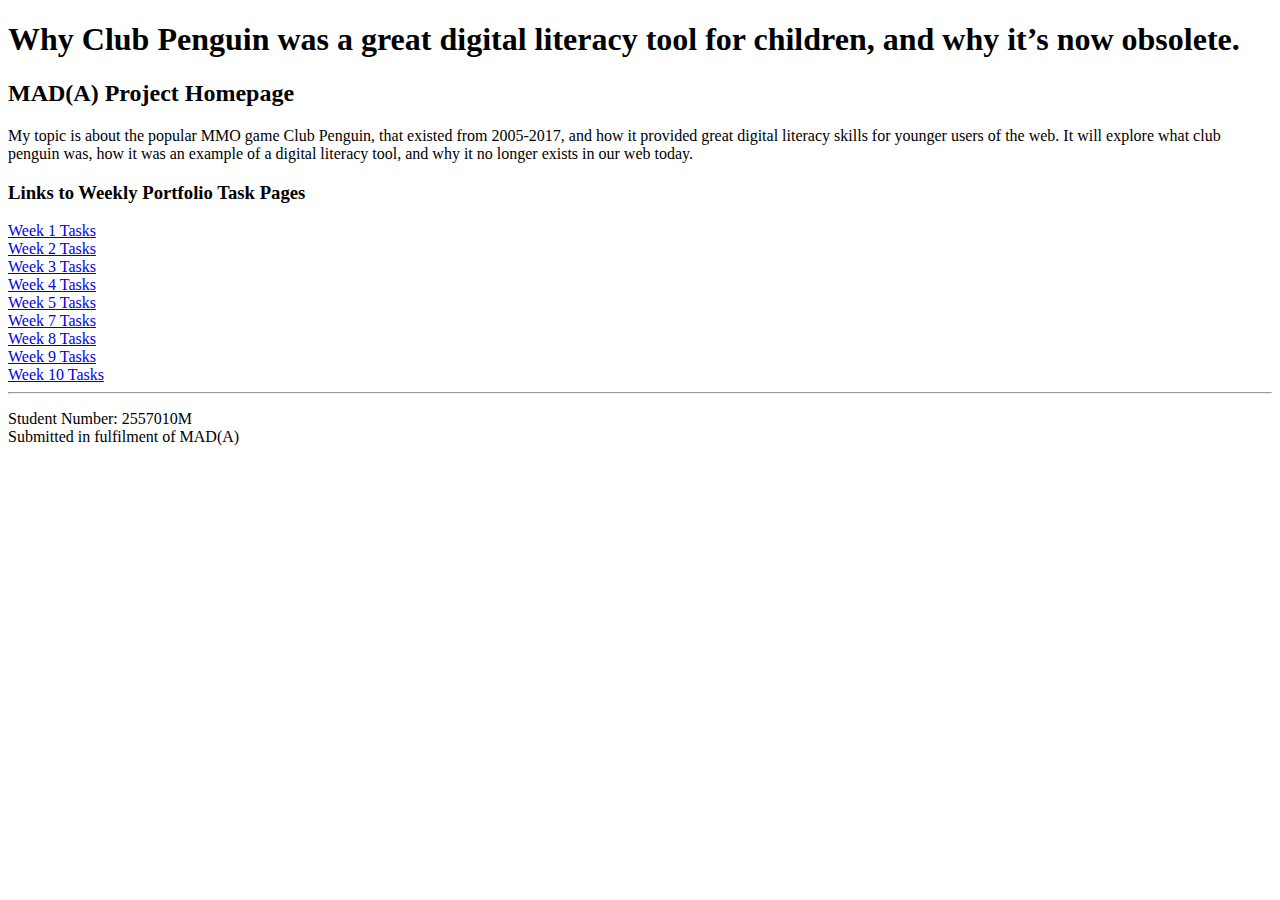
==== index.html @ f64e03c6 "Add files via upload" ====
<!DOCTYPE html>
<html lang="en">
<head>
	<!-- Use this section for your webpage metadata - more detail https://www.w3schools.com/html/html_head.asp -->

	<title>Homepage</title>
	<meta http-equiv="Content-Type" content="text/html; charset=utf-8"/>
	<!--  <link rel="stylesheet" href="filepath/filename.css"> -->
	<!--  When you have a stylesheet you can uncomment the link element above and edit the href to suit your file system and 		point to your CSS sheet -->
</head>

<body>

	<!-- begin the main section of the homepage -->
	<div id="*Insert appropriate ID - this will not display on your website*">
		<h1>Why Club Penguin was a great digital literacy tool for children, and why it’s now obsolete.</h1>
		<h2>MAD(A) Project Homepage</h2>

		<p>My topic is about the popular MMO game Club Penguin, that existed from 2005-2017, and how it provided great digital literacy skills for younger users of the web. It will explore what club penguin was, how it was an example of  a digital literacy tool, and why it no longer exists in our web today.</p>
		<!-- consider whether any other multi-media elements would be appropriate to achieve your chosen design -->
	</div>
	
	<h3>Links to Weekly Portfolio Task Pages</h3>

	<div id="menu">
		
		<a href="content-week-1.html">Week 1 Tasks</a><br>
		<a href="content-week-2.html">Week 2 Tasks</a><br>
		<a href="content-week-3.html">Week 3 Tasks</a><br>
		<a href="content-week-4.html">Week 4 Tasks</a><br>
		<a href="underconstruction.html">Week 5 Tasks</a><br>
		<a href="underconstruction.html">Week 7 Tasks</a><br>
		<a href="underconstruction.html">Week 8 Tasks</a><br>
		<a href="underconstruction.html">Week 9 Tasks</a><br>
		<a href="underconstruction.html">Week 10 Tasks</a>


	</div>
	<!-- end the main section of the homepage -->
	
	<hr>
	
	<!-- begin footer -->
	<footer>
	<p>Student Number: 2557010M <br>
	Submitted in fulfilment of MAD(A)</p>
	</footer>

	<!-- end footer -->

</body>
</html>
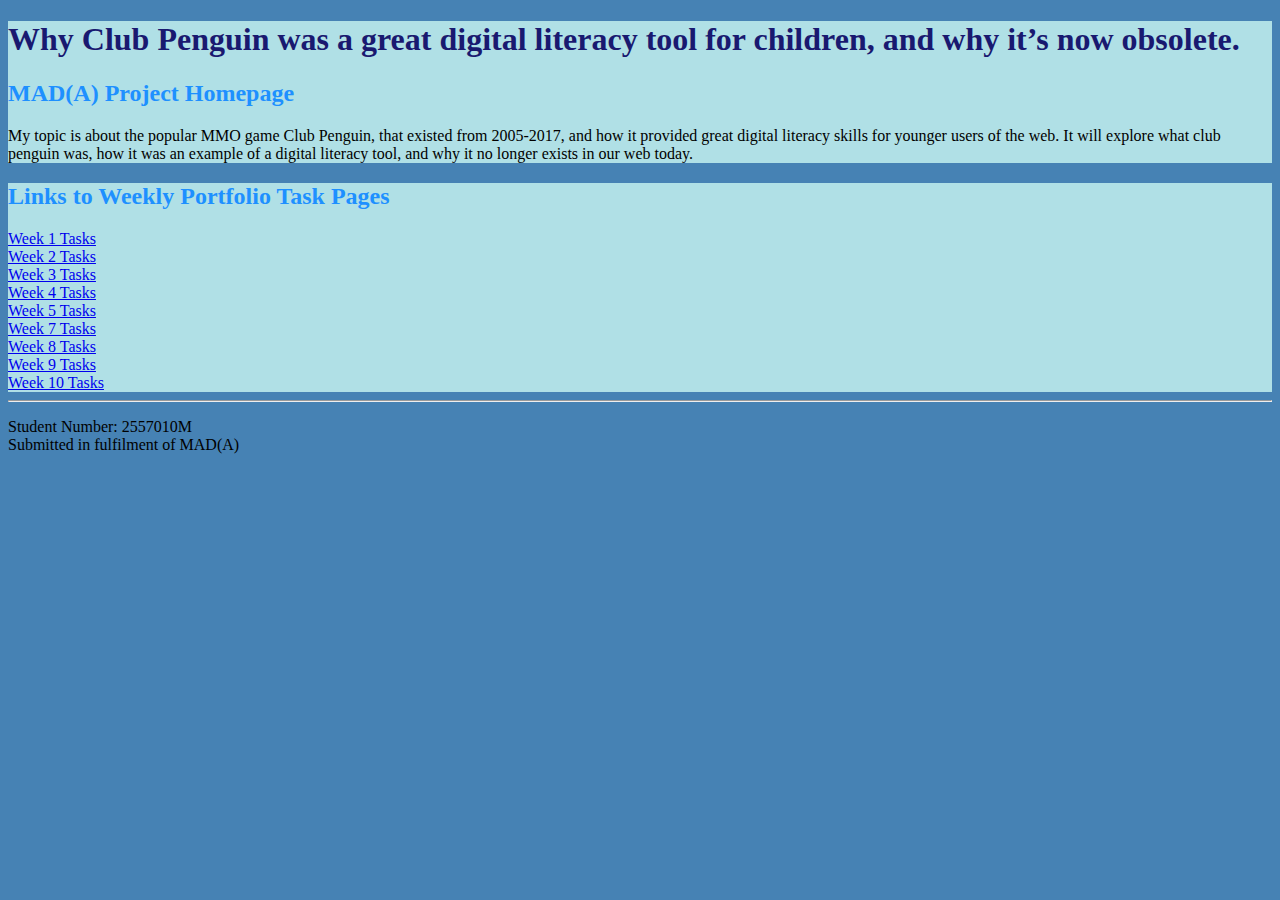
==== commit d1263e10: "Add files via upload" ====
--- a/index.html
+++ b/index.html
@@ -2,38 +2,40 @@
 <!DOCTYPE html>
 <html lang="en">
 <head>
-	<!-- Use this section for your webpage metadata - more detail https://www.w3schools.com/html/html_head.asp -->
 
 	<title>Homepage</title>
 	<meta http-equiv="Content-Type" content="text/html; charset=utf-8"/>
-	<!--  <link rel="stylesheet" href="filepath/filename.css"> -->
-	<!--  When you have a stylesheet you can uncomment the link element above and edit the href to suit your file system and 		point to your CSS sheet -->
+	<link rel="stylesheet" href="week4.css">
+	
 </head>
 
 <body>
 
 	<!-- begin the main section of the homepage -->
 	<div id="*Insert appropriate ID - this will not display on your website*">
-		<h1>Why Club Penguin was a great digital literacy tool for children, and why it’s now obsolete.</h1>
-		<h2>MAD(A) Project Homepage</h2>
+		<h1>Why Club Penguin was a great digital literacy tool for children, and why it’s now 		obsolete.</h1>
+	<h2>MAD(A) Project Homepage</h2>
 
-		<p>My topic is about the popular MMO game Club Penguin, that existed from 2005-2017, and how it provided great digital literacy skills for younger users of the web. It will explore what club penguin was, how it was an example of  a digital literacy tool, and why it no longer exists in our web today.</p>
-		<!-- consider whether any other multi-media elements would be appropriate to achieve your chosen design -->
-	</div>
+	<p>My topic is about the popular MMO game Club Penguin, that existed from 2005-2017, and how 	it provided great digital literacy skills for younger users of the web. It will 		explore what club penguin was, how it was an example of  a digital literacy tool, and 	why 	it no longer exists in our web today.</p>
+		
+	</div>
+
+	<div>
 	
-	<h3>Links to Weekly Portfolio Task Pages</h3>
+	<h2>Links to Weekly Portfolio Task Pages</h2>
 
-	<div id="menu">
+
+	<id="menu">
 		
 		<a href="content-week-1.html">Week 1 Tasks</a><br>
 		<a href="content-week-2.html">Week 2 Tasks</a><br>
 		<a href="content-week-3.html">Week 3 Tasks</a><br>
 		<a href="content-week-4.html">Week 4 Tasks</a><br>
-		<a href="underconstruction.html">Week 5 Tasks</a><br>
-		<a href="underconstruction.html">Week 7 Tasks</a><br>
-		<a href="underconstruction.html">Week 8 Tasks</a><br>
-		<a href="underconstruction.html">Week 9 Tasks</a><br>
-		<a href="underconstruction.html">Week 10 Tasks</a>
+		<a href="content-week-5.html">Week 5 Tasks</a><br>
+		<a href="content-week-7.html">Week 7 Tasks</a><br>
+		<a href="content-week-8.html">Week 8 Tasks</a><br>
+		<a href="content-week-9.html">Week 9 Tasks</a><br>
+		<a href="content-week-10.html">Week 10 Tasks</a>
 
 
 	</div>
--- a/week4.css
+++ b/week4.css
@@ -0,0 +1,35 @@
+body {
+  background-color: steelblue;
+}
+h1 {
+  color: midnightblue;
+}
+
+h1 {
+  font-family: Marker Felt, cursive;
+}
+
+h2 {
+  color: darkslateblue;
+}
+
+h2 {
+  font-family: Marker Felt, cursive;
+}
+
+h2 {
+  color: dodgerblue;
+}
+
+h2 {
+ font-family: Marker Felt, cursive;
+}
+
+p {
+  color: black;
+}
+
+div{
+	background-color: powderblue;
+	color: black;
+}
